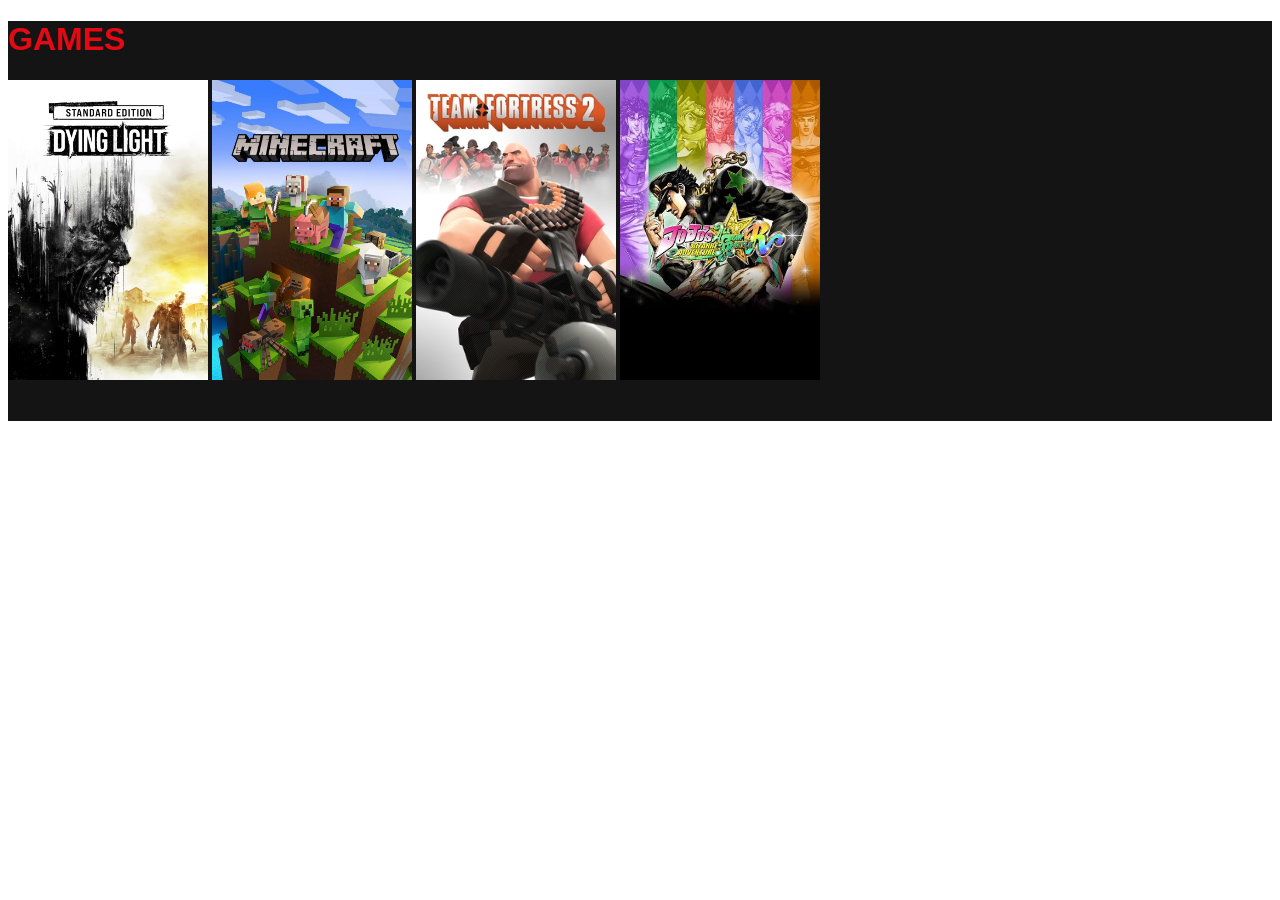
==== index.html @ 133f6c72 "update" ====
<!doctype html>
<html lang="en">
  <head>
    <meta charset="UTF-8" />
    <meta name="viewport" content="width=device-width, initial-scale=1.0" />
    <title>Favourite titles catalouge</title>
    <link rel="stylesheet" href="./css/main.css" />
  </head>
  <body>
    <div class="games tabelki">
      <h1 class="title2">GAMES</h1>
      <img src="./assets/game1.jpg" id="games" alt="game photo" />
      <img src="./assets/game2.jpg" id="games" alt="game photo" />
      <img src="./assets/game3.jpg" id="games" alt="game photo" />
      <img src="./assets/game4.jpg" id="games" alt="game photo" />
    </div>
  </body>
</html>
---- css/main.css ----
.tabelki {
  background: #141414;
  height: 400px;
  max-width: 1500px;
  display: flexbox;
}

.title2 {
  font-family:
    "Segoe UI", Tahoma, Geneva, Verdana, sans-serif, Tahoma, Geneva, Verdana,
    sans-serif;
  color: #e50914;
}

#games {
  width: 200px;
  height: 300px;
}

img:hover {
  scale: 115%;
  transition: 5ms;
}
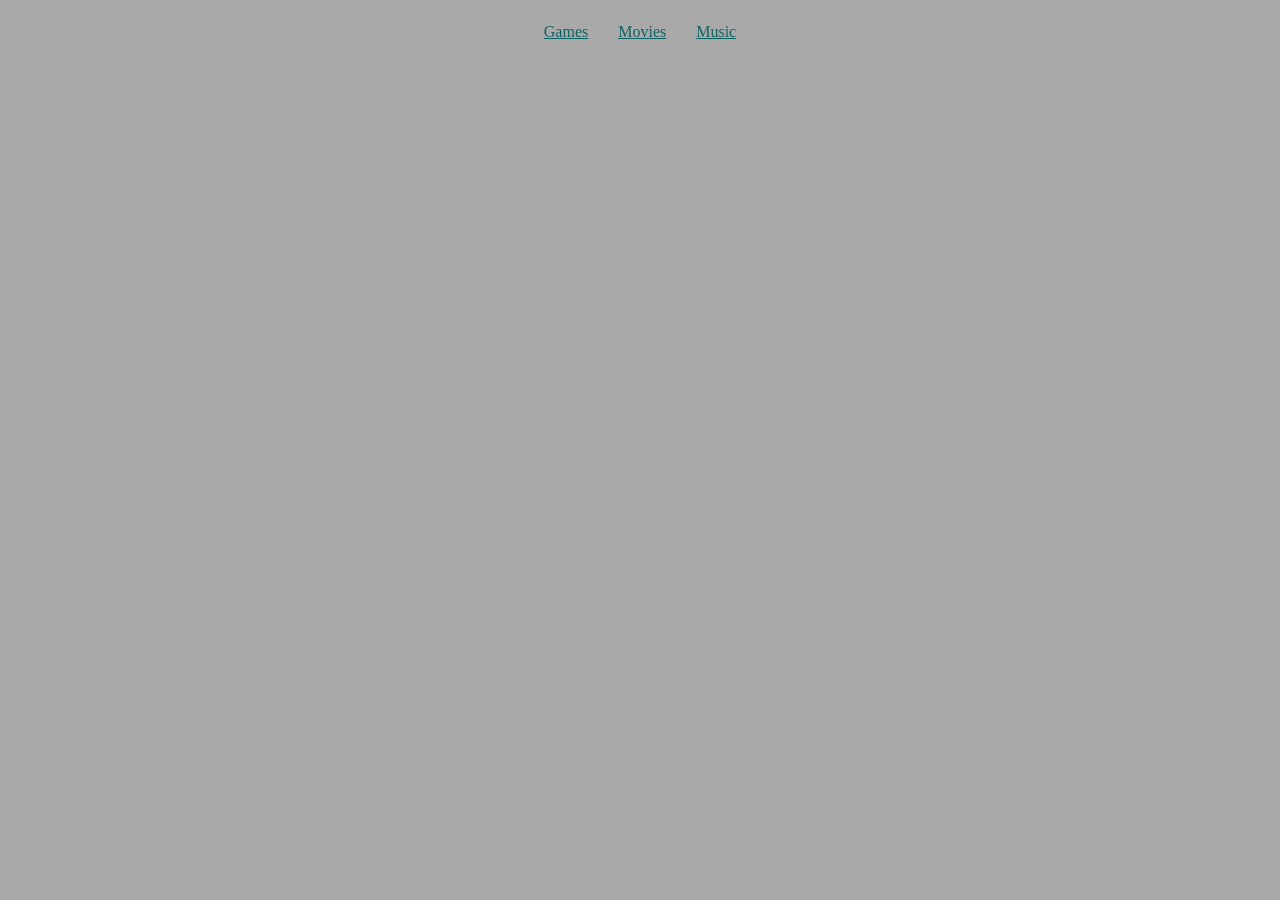
==== commit fd415874: "update2" ====
--- a/index.html
+++ b/index.html
@@ -6,13 +6,9 @@
     <title>Favourite titles catalouge</title>
     <link rel="stylesheet" href="./css/main.css" />
   </head>
-  <body>
-    <div class="games tabelki">
-      <h1 class="title2">GAMES</h1>
-      <img src="./assets/game1.jpg" id="games" alt="game photo" />
-      <img src="./assets/game2.jpg" id="games" alt="game photo" />
-      <img src="./assets/game3.jpg" id="games" alt="game photo" />
-      <img src="./assets/game4.jpg" id="games" alt="game photo" />
-    </div>
+  <body id="main">
+    <a href="games.html">Games</a>
+    <a href="movies.html">Movies</a>
+    <a href="music.html">Music</a>
   </body>
 </html>
--- a/css/main.css
+++ b/css/main.css
@@ -1,6 +1,21 @@
+body {
+  background: darkgrey;
+}
+
+#main {
+  display: flex;
+  justify-content: center;
+}
+
+a {
+  color: rgb(16, 98, 98);
+  padding: 15px;
+  align-items: center;
+}
+
 .tabelki {
   background: #141414;
-  height: 400px;
+  height: 450px;
   max-width: 1500px;
   display: flexbox;
 }
@@ -12,9 +27,14 @@
   color: #e50914;
 }
 
-#games {
+#assets {
   width: 200px;
   height: 300px;
+}
+
+#albums {
+  height: 280px;
+  width: 280px;
 }
 
 img:hover {
